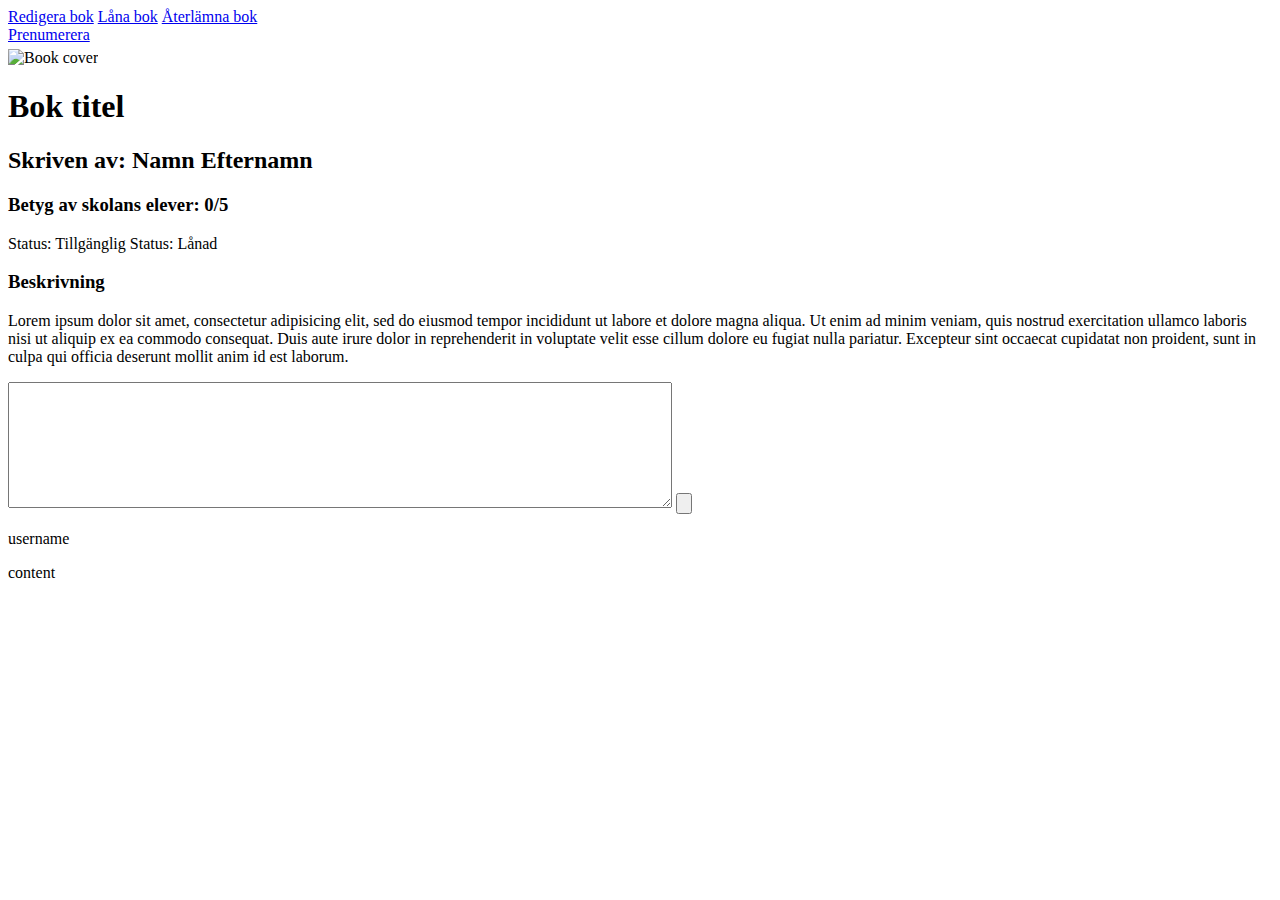
==== Biblotek/src/main/resources/templates/book.html @ d685b052 "Added Comments from master" ====
<!DOCTYPE html>
<html lang="en" dir="ltr">
  <head>
    <div th:replace="fragments/general.html :: head"></div>
    <title th:text="${book.title}">Boktitel</title>
    <meta property="og:title" data-th-attr="content=${book.title}" content="Book title" />
    <meta property="og:type" content="book" />
    <meta property="og:image" data-th-attr="content=${book.image}" content="" />
    <meta property="book:isbn" data-th-attr="content=${book.isbn}" content="">
    <link rel="stylesheet" href="../static/css/master.css">
  </head>
  <body>
    <div th:replace="fragments/general :: header"></div>
    <div class="container">
      <div class="d-flex flex-column flex-md-row align-items-center mb-3 bg-white box-shadow">
      <nav class="mr-md-1">
        <a  class="btn btn-outline-primary" sec:authorize="hasRole('ROLE_ADMIN')" th:href="@{edit}" href="editbook.html">Redigera bok</a>
        <a  class="btn btn-outline-primary" href="#" th:href="@{loan}" sec:authorize="hasRole('ROLE_USER')">Låna bok</a>
        <a  class="btn btn-outline-primary" href="#" th:href="@{loan}" sec:authorize="hasRole('ROLE_USER')">Återlämna bok</a>
      </nav>
      <a  class="btn btn-outline-primary float-right" href="#"  sec:authorize="hasRole('ROLE_USER')">Prenumerera</a>
    </div>
    <div class="book" style="margin-top:5px">
      <img th:src="${book.image}" src="http://books.google.com/books/content?id=SJnHBAAAQBAJ&printsec=frontcover&img=1&zoom=1&source=gbs_api" alt="Book cover">
      <h1 th:text="${book.title}">Bok titel</h1>
      <h2>Skriven av: <span th:text="${book.authors}">Namn Efternamn</span></h2>
      <p>
        <h3>Betyg av skolans elever: <span >0</span>/5</h3>
      </p>
      <p>
        <p th:text="${status}"></p>
        <div th:switch="${status}">
          <span th:case="'AVALIABLE'" class="indicator-AVALIABLE">Status: Tillgänglig</span>
          <span th:case="'LOANED'" class="indicator-LOANED">Status: Lånad</span>
        </div>
      </p>
        <p><h3><b>Beskrivning</b></h3>
          <p th:text="${book.description}">
          Lorem ipsum dolor sit amet, consectetur adipisicing elit, sed do eiusmod tempor incididunt ut labore et dolore magna aliqua. Ut enim ad minim veniam, quis nostrud exercitation ullamco laboris nisi ut aliquip ex ea commodo consequat. Duis aute irure dolor in reprehenderit in voluptate velit esse cillum dolore eu fugiat nulla pariatur. Excepteur sint occaecat cupidatat non proident, sunt in culpa qui officia deserunt mollit anim id est laborum.
          </p>
        </p>
      </div>
    </div>
    <form class="" sec:authorize="isAuthenticated()" th:action="@{'/book/'+${book.isbn}+'/comment/'}" method="post" th:object="${commentDto}">
      <textarea th:attribute="*{content}" name="content" rows="8" cols="80"></textarea>
      <input type="submit" name="" value="">
    </form>

    <div class="" th:each="comment : ${book.comments}">
      <p th:text="${comment.author.givenName}">username</p>
      <p th:text="${comment.content}">content</p>
    </div>
  </body>
  <div th:replace="fragments/general.html :: footer"></div>
</html>
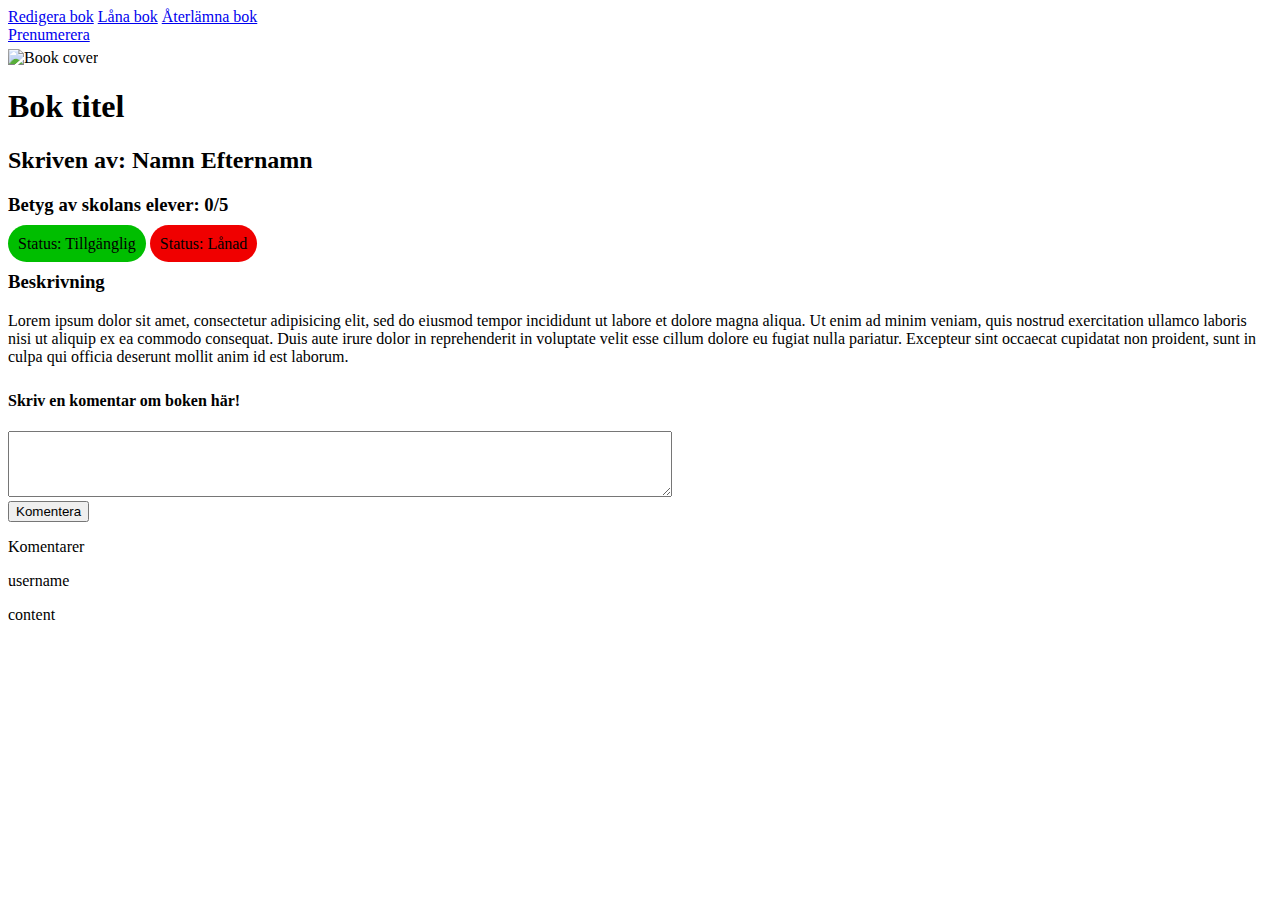
==== commit 28c6ce75: "Remaking the header and footer" ====
--- a/Biblotek/src/main/resources/templates/book.html
+++ b/Biblotek/src/main/resources/templates/book.html
@@ -1,55 +1,60 @@
-<!DOCTYPE html>
-<html lang="en" dir="ltr">
-  <head>
-    <div th:replace="fragments/general.html :: head"></div>
-    <title th:text="${book.title}">Boktitel</title>
-    <meta property="og:title" data-th-attr="content=${book.title}" content="Book title" />
-    <meta property="og:type" content="book" />
-    <meta property="og:image" data-th-attr="content=${book.image}" content="" />
-    <meta property="book:isbn" data-th-attr="content=${book.isbn}" content="">
-    <link rel="stylesheet" href="../static/css/master.css">
-  </head>
-  <body>
-    <div th:replace="fragments/general :: header"></div>
-    <div class="container">
-      <div class="d-flex flex-column flex-md-row align-items-center mb-3 bg-white box-shadow">
-      <nav class="mr-md-1">
-        <a  class="btn btn-outline-primary" sec:authorize="hasRole('ROLE_ADMIN')" th:href="@{edit}" href="editbook.html">Redigera bok</a>
-        <a  class="btn btn-outline-primary" href="#" th:href="@{loan}" sec:authorize="hasRole('ROLE_USER')">Låna bok</a>
-        <a  class="btn btn-outline-primary" href="#" th:href="@{loan}" sec:authorize="hasRole('ROLE_USER')">Återlämna bok</a>
-      </nav>
-      <a  class="btn btn-outline-primary float-right" href="#"  sec:authorize="hasRole('ROLE_USER')">Prenumerera</a>
-    </div>
-    <div class="book" style="margin-top:5px">
-      <img th:src="${book.image}" src="http://books.google.com/books/content?id=SJnHBAAAQBAJ&printsec=frontcover&img=1&zoom=1&source=gbs_api" alt="Book cover">
-      <h1 th:text="${book.title}">Bok titel</h1>
-      <h2>Skriven av: <span th:text="${book.authors}">Namn Efternamn</span></h2>
-      <p>
-        <h3>Betyg av skolans elever: <span >0</span>/5</h3>
-      </p>
-      <p>
-        <p th:text="${status}"></p>
-        <div th:switch="${status}">
-          <span th:case="'AVALIABLE'" class="indicator-AVALIABLE">Status: Tillgänglig</span>
-          <span th:case="'LOANED'" class="indicator-LOANED">Status: Lånad</span>
-        </div>
-      </p>
-        <p><h3><b>Beskrivning</b></h3>
-          <p th:text="${book.description}">
-          Lorem ipsum dolor sit amet, consectetur adipisicing elit, sed do eiusmod tempor incididunt ut labore et dolore magna aliqua. Ut enim ad minim veniam, quis nostrud exercitation ullamco laboris nisi ut aliquip ex ea commodo consequat. Duis aute irure dolor in reprehenderit in voluptate velit esse cillum dolore eu fugiat nulla pariatur. Excepteur sint occaecat cupidatat non proident, sunt in culpa qui officia deserunt mollit anim id est laborum.
-          </p>
-        </p>
-      </div>
-    </div>
-    <form class="" sec:authorize="isAuthenticated()" th:action="@{'/book/'+${book.isbn}+'/comment/'}" method="post" th:object="${commentDto}">
-      <textarea th:attribute="*{content}" name="content" rows="8" cols="80"></textarea>
-      <input type="submit" name="" value="">
-    </form>
-
-    <div class="" th:each="comment : ${book.comments}">
-      <p th:text="${comment.author.givenName}">username</p>
-      <p th:text="${comment.content}">content</p>
-    </div>
-  </body>
-  <div th:replace="fragments/general.html :: footer"></div>
-</html>
+<!DOCTYPE html>
+<html lang="en" dir="ltr">
+  <head>
+    <div th:replace="fragments/general.html :: head"></div>
+    <title th:text="${book.title}">Boktitel</title>
+    <meta property="og:title" data-th-attr="content=${book.title}" content="Book title" />
+    <meta property="og:type" content="book" />
+    <meta property="og:image" data-th-attr="content=${book.image}" content="" />
+    <meta property="book:isbn" data-th-attr="content=${book.isbn}" content="">
+    <link rel="stylesheet" href="../static/css/master.css">
+  </head>
+  <body>
+    <div th:replace="fragments/general :: header"></div>
+    <div class="container">
+      <div class="d-flex flex-column flex-md-row align-items-center mb-3 bg-white box-shadow">
+      <nav class="mr-md-1">
+        <a  class="btn btn-outline-primary" sec:authorize="hasRole('ROLE_ADMIN')" th:href="@{edit}" href="editbook.html">Redigera bok</a>
+        <a  class="btn btn-outline-primary" href="#" th:href="@{loan}" sec:authorize="hasRole('ROLE_USER')">Låna bok</a>
+        <a  class="btn btn-outline-primary" href="#" th:href="@{loan}" sec:authorize="hasRole('ROLE_USER')">Återlämna bok</a>
+      </nav>
+      <a  class="btn btn-outline-primary float-right" href="#"  sec:authorize="hasRole('ROLE_USER')">Prenumerera</a>
+    </div>
+    <div class="book" style="margin-top:5px">
+      <img th:src="${book.image}" src="http://books.google.com/books/content?id=SJnHBAAAQBAJ&printsec=frontcover&img=1&zoom=1&source=gbs_api" alt="Book cover">
+      <h1 th:text="${book.title}">Bok titel</h1>
+      <h2>Skriven av: <span th:text="${book.authors}">Namn Efternamn</span></h2>
+      <p>
+        <h3>Betyg av skolans elever: <span >0</span>/5</h3>
+      </p>
+      <p>
+        <p th:text="${status}"></p>
+        <div th:switch="${status}">
+          <span th:case="'AVALIABLE'" class="indicator-AVALIABLE">Status: Tillgänglig</span>
+          <span th:case="'LOANED'" class="indicator-LOANED">Status: Lånad</span>
+        </div>
+      </p>
+        <p><h3><b>Beskrivning</b></h3>
+          <p class="border-bottom" style="padding-bottom: 5px" th:text="${book.description}">
+          Lorem ipsum dolor sit amet, consectetur adipisicing elit, sed do eiusmod tempor incididunt ut labore et dolore magna aliqua. Ut enim ad minim veniam, quis nostrud exercitation ullamco laboris nisi ut aliquip ex ea commodo consequat. Duis aute irure dolor in reprehenderit in voluptate velit esse cillum dolore eu fugiat nulla pariatur. Excepteur sint occaecat cupidatat non proident, sunt in culpa qui officia deserunt mollit anim id est laborum.
+          </p>
+        </p>
+      </div>
+    </div>
+      <div class="container">
+        <form sec:authorize="isAuthenticated()" th:action="@{'/book/'+${book.isbn}+'/comment/'}" method="post" th:object="${commentDto}">
+          <h4>Skriv en komentar om boken här!</h3>
+          <textarea class="col-sm-7" th:attribute="*{content}" name="content" rows="4" cols="80"></textarea>
+          <div>
+            <input class="col-sm-3 btn btn-outline-primary" type="submit" name="" value="Komentera">
+          </div>
+        </form>
+      </div>
+      <p class="container border-bottom">Komentarer</p>
+      <div class="container" th:each="comment : ${book.comments}">
+        <p th:text="${comment.author.givenName}">username</p>
+        <p th:text="${comment.content}">content</p>
+      </div>
+    </body>
+  <div th:replace="fragments/general.html :: footer"></div>
+</html>
--- a/Biblotek/src/main/resources/static/css/master.css
+++ b/Biblotek/src/main/resources/static/css/master.css
@@ -0,0 +1,15 @@
+.indicator-LOANED {
+  background-color: rgba(240, 0, 0, 1);
+  border: 0px;
+  border-radius: 50px;
+  overflow: hidden;
+  padding: 10px;
+}
+
+.indicator-AVALIABLE {
+  background-color: rgba(0, 190, 0, 1);
+  border: 0px;
+  border-radius: 50px;
+  overflow: hidden;
+  padding: 10px;
+}
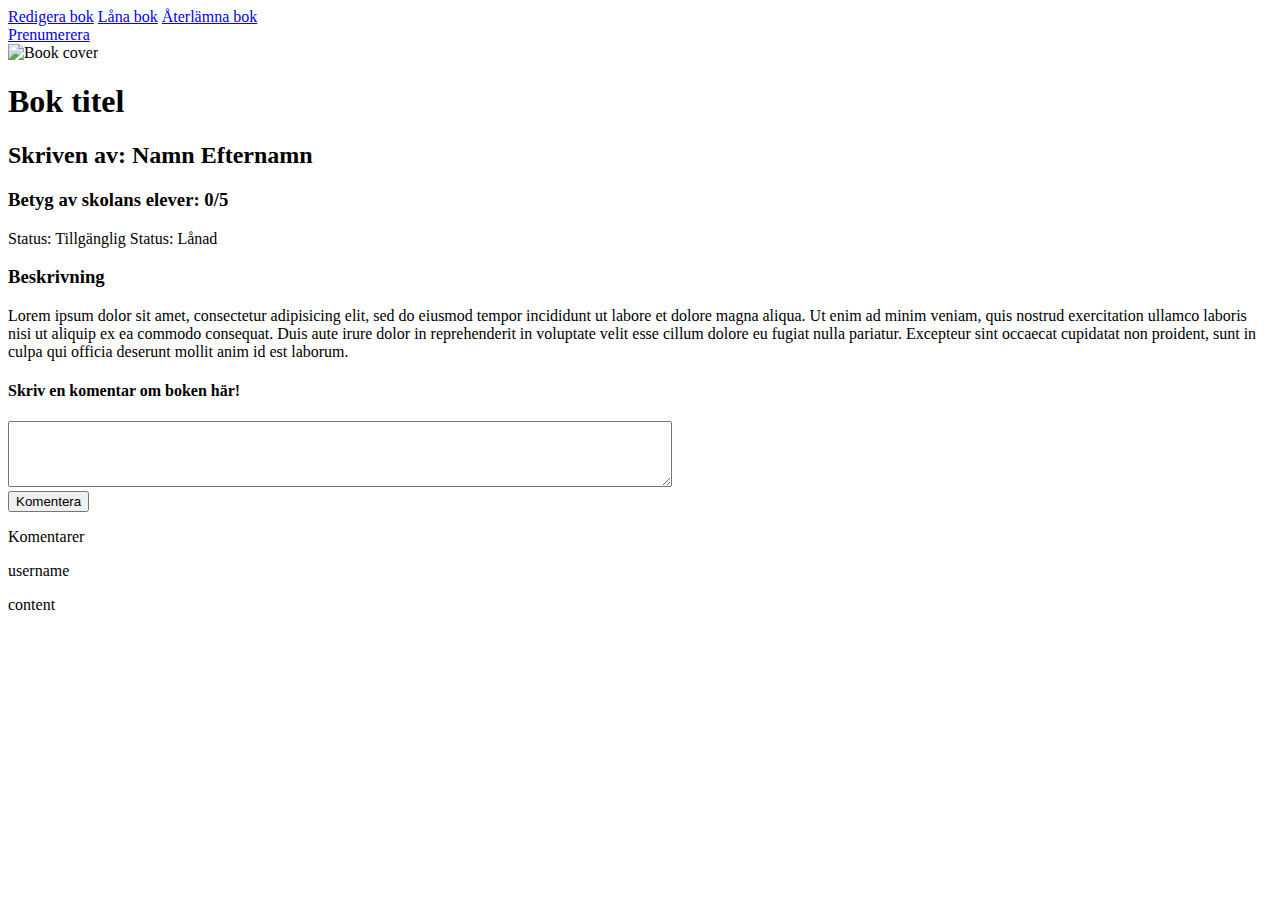
==== commit 0a78787d: "Merge pull request #9 from OggeTheGamer/master" ====
--- a/Biblotek/src/main/resources/templates/book.html
+++ b/Biblotek/src/main/resources/templates/book.html
@@ -7,36 +7,34 @@
     <meta property="og:type" content="book" />
     <meta property="og:image" data-th-attr="content=${book.image}" content="" />
     <meta property="book:isbn" data-th-attr="content=${book.isbn}" content="">
-    <link rel="stylesheet" href="../static/css/master.css">
   </head>
   <body>
     <div th:replace="fragments/general :: header"></div>
     <div class="container">
       <div class="d-flex flex-column flex-md-row align-items-center mb-3 bg-white box-shadow">
       <nav class="mr-md-1">
-        <a  class="btn btn-outline-primary" sec:authorize="hasRole('ROLE_ADMIN')" th:href="@{edit}" href="editbook.html">Redigera bok</a>
-        <a  class="btn btn-outline-primary" href="#" th:href="@{loan}" sec:authorize="hasRole('ROLE_USER')">Låna bok</a>
-        <a  class="btn btn-outline-primary" href="#" th:href="@{loan}" sec:authorize="hasRole('ROLE_USER')">Återlämna bok</a>
+        <a class="btn btn-outline-primary" sec:authorize="hasRole('ROLE_ADMIN')" th:href="@{edit}" href="editbook.html">Redigera bok</a>
+        <a class="btn btn-outline-primary" href="#" th:href="@{loan}" sec:authorize="hasRole('ROLE_USER')">Låna bok</a>
+        <a class="btn btn-outline-primary" href="#" th:href="@{loan}" sec:authorize="hasRole('ROLE_USER')">Återlämna bok</a>
       </nav>
       <a  class="btn btn-outline-primary float-right" href="#"  sec:authorize="hasRole('ROLE_USER')">Prenumerera</a>
     </div>
-    <div class="book" style="margin-top:5px">
-      <img th:src="${book.image}" src="http://books.google.com/books/content?id=SJnHBAAAQBAJ&printsec=frontcover&img=1&zoom=1&source=gbs_api" alt="Book cover">
+    <div class="book">
+      <img class="bookCover" th:src="${book.image}" src="http://books.google.com/books/content?id=SJnHBAAAQBAJ&printsec=frontcover&img=1&zoom=1&source=gbs_api" alt="Book cover">
       <h1 th:text="${book.title}">Bok titel</h1>
       <h2>Skriven av: <span th:text="${book.authors}">Namn Efternamn</span></h2>
       <p>
         <h3>Betyg av skolans elever: <span >0</span>/5</h3>
       </p>
       <p>
-        <p th:text="${status}"></p>
         <div th:switch="${status}">
           <span th:case="'AVALIABLE'" class="indicator-AVALIABLE">Status: Tillgänglig</span>
           <span th:case="'LOANED'" class="indicator-LOANED">Status: Lånad</span>
         </div>
       </p>
         <p><h3><b>Beskrivning</b></h3>
-          <p class="border-bottom" style="padding-bottom: 5px" th:text="${book.description}">
-          Lorem ipsum dolor sit amet, consectetur adipisicing elit, sed do eiusmod tempor incididunt ut labore et dolore magna aliqua. Ut enim ad minim veniam, quis nostrud exercitation ullamco laboris nisi ut aliquip ex ea commodo consequat. Duis aute irure dolor in reprehenderit in voluptate velit esse cillum dolore eu fugiat nulla pariatur. Excepteur sint occaecat cupidatat non proident, sunt in culpa qui officia deserunt mollit anim id est laborum.
+          <p th:text="${book.description}">
+            Lorem ipsum dolor sit amet, consectetur adipisicing elit, sed do eiusmod tempor incididunt ut labore et dolore magna aliqua. Ut enim ad minim veniam, quis nostrud exercitation ullamco laboris nisi ut aliquip ex ea commodo consequat. Duis aute irure dolor in reprehenderit in voluptate velit esse cillum dolore eu fugiat nulla pariatur. Excepteur sint occaecat cupidatat non proident, sunt in culpa qui officia deserunt mollit anim id est laborum.
           </p>
         </p>
       </div>
@@ -55,6 +53,6 @@
         <p th:text="${comment.author.givenName}">username</p>
         <p th:text="${comment.content}">content</p>
       </div>
-    </body>
-  <div th:replace="fragments/general.html :: footer"></div>
+    <div th:replace="fragments/general.html :: footer"></div>
+  </body>
 </html>
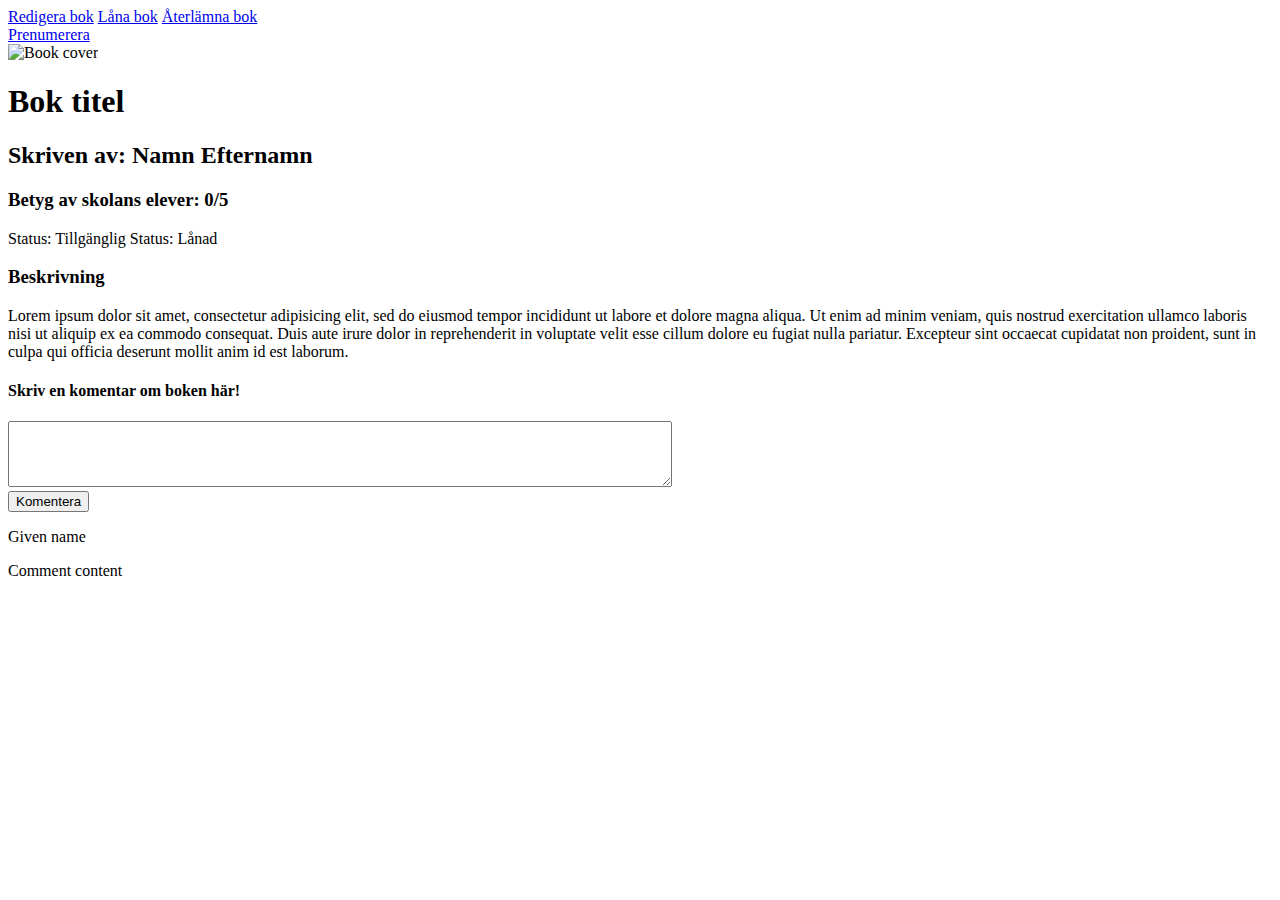
==== commit ee667024: "Fixed Oscars PR" ====
--- a/Biblotek/src/main/resources/templates/book.html
+++ b/Biblotek/src/main/resources/templates/book.html
@@ -14,8 +14,8 @@
       <div class="d-flex flex-column flex-md-row align-items-center mb-3 bg-white box-shadow">
       <nav class="mr-md-1">
         <a class="btn btn-outline-primary" sec:authorize="hasRole('ROLE_ADMIN')" th:href="@{edit}" href="editbook.html">Redigera bok</a>
-        <a class="btn btn-outline-primary" href="#" th:href="@{loan}" sec:authorize="hasRole('ROLE_USER')">Låna bok</a>
-        <a class="btn btn-outline-primary" href="#" th:href="@{loan}" sec:authorize="hasRole('ROLE_USER')">Återlämna bok</a>
+        <a class="btn btn-outline-primary" href="#" th:href="@{'/loan/'+${book.isbn}}" sec:authorize="hasRole('ROLE_USER')">Låna bok</a>
+        <a class="btn btn-outline-primary" href="#" sec:authorize="hasRole('ROLE_USER')">Återlämna bok</a>
       </nav>
       <a  class="btn btn-outline-primary float-right" href="#"  sec:authorize="hasRole('ROLE_USER')">Prenumerera</a>
     </div>
@@ -38,9 +38,8 @@
           </p>
         </p>
       </div>
-    </div>
-      <div class="container">
-        <form sec:authorize="isAuthenticated()" th:action="@{'/book/'+${book.isbn}+'/comment/'}" method="post" th:object="${commentDto}">
+      <div class="row">
+        <form sec:authorize="isAuthenticated()" th:action="@{'/book/'+${book.isbn}+'/comment'}" method="post" th:object="${commentDto}">
           <h4>Skriv en komentar om boken här!</h3>
           <textarea class="col-sm-7" th:attribute="*{content}" name="content" rows="4" cols="80"></textarea>
           <div>
@@ -48,11 +47,11 @@
           </div>
         </form>
       </div>
-      <p class="container border-bottom">Komentarer</p>
-      <div class="container" th:each="comment : ${book.comments}">
-        <p th:text="${comment.author.givenName}">username</p>
-        <p th:text="${comment.content}">content</p>
+      <div class="container alert alert-secondary" th:each="comment : ${comments}">
+        <p th:text="${comment.author.givenName}">Given name</p>
+        <p th:text="${comment.content}">Comment content</p>
       </div>
+    </div>
     <div th:replace="fragments/general.html :: footer"></div>
   </body>
 </html>
